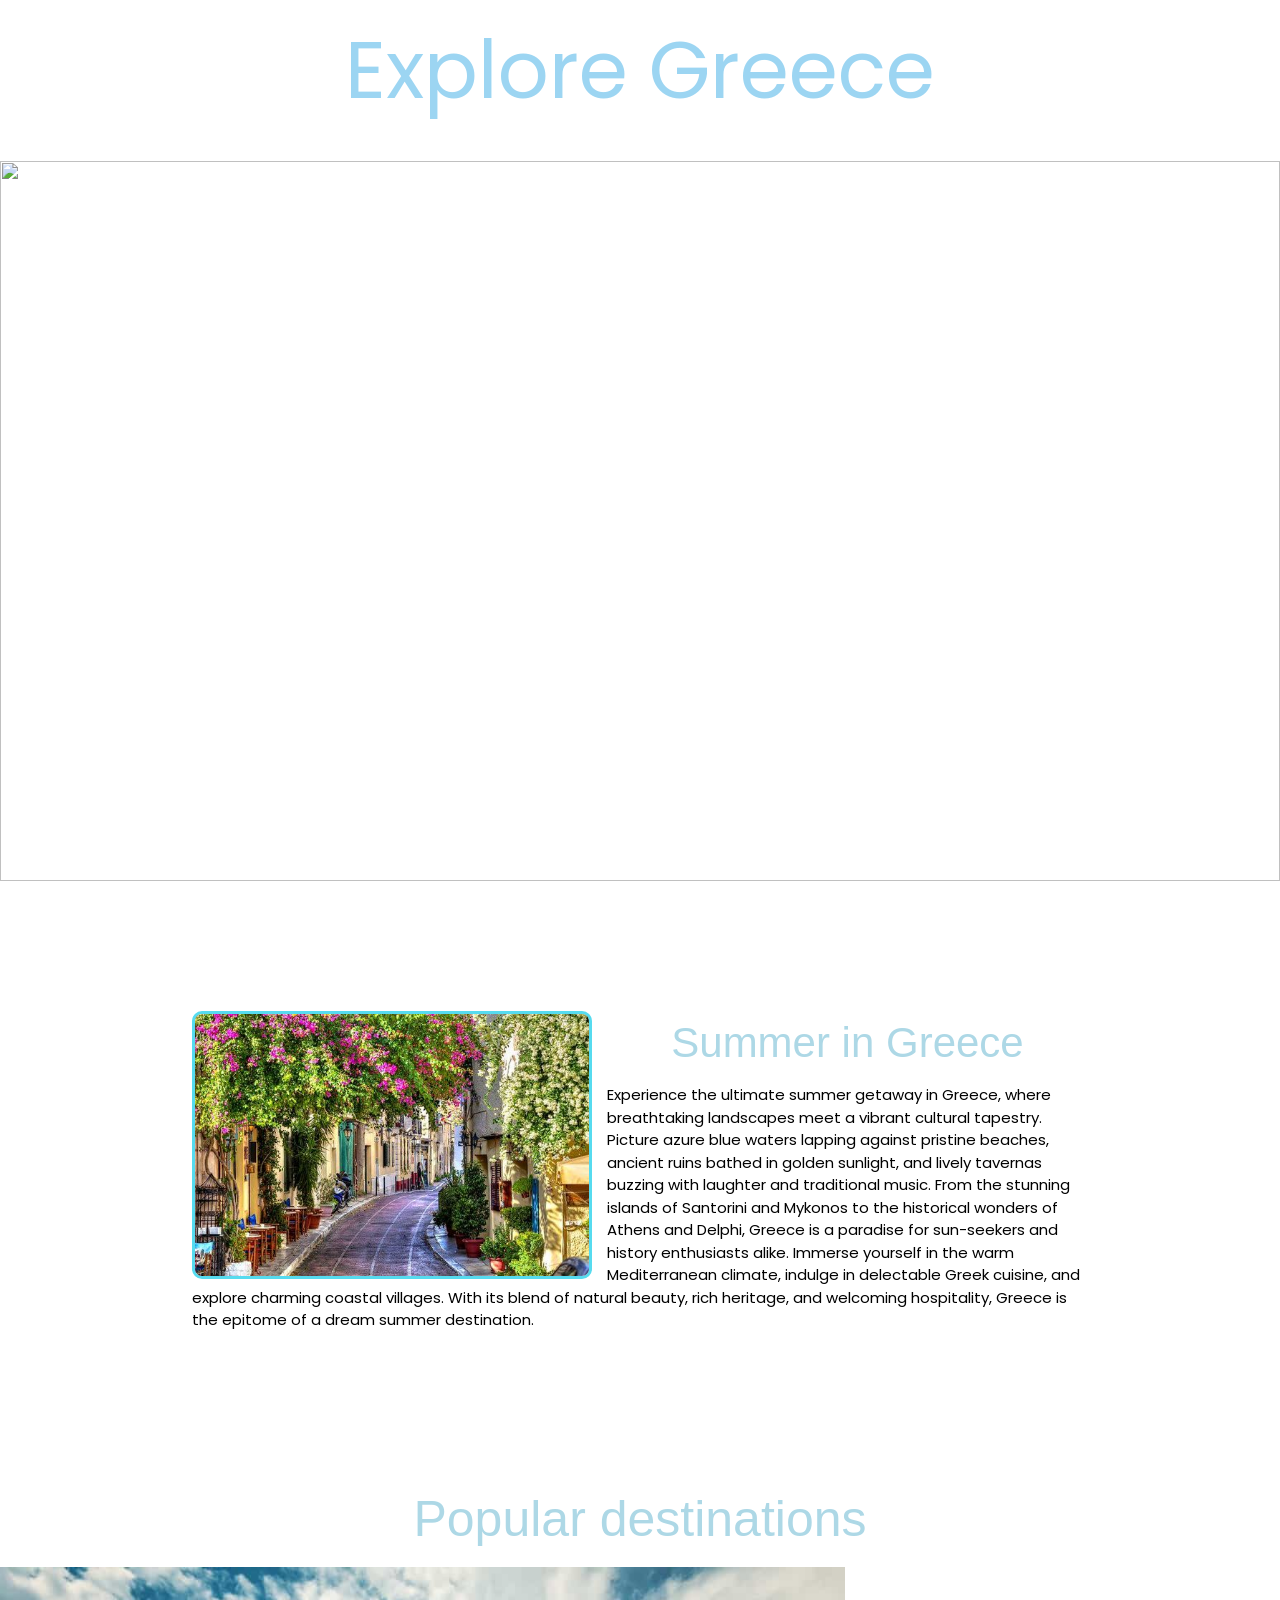
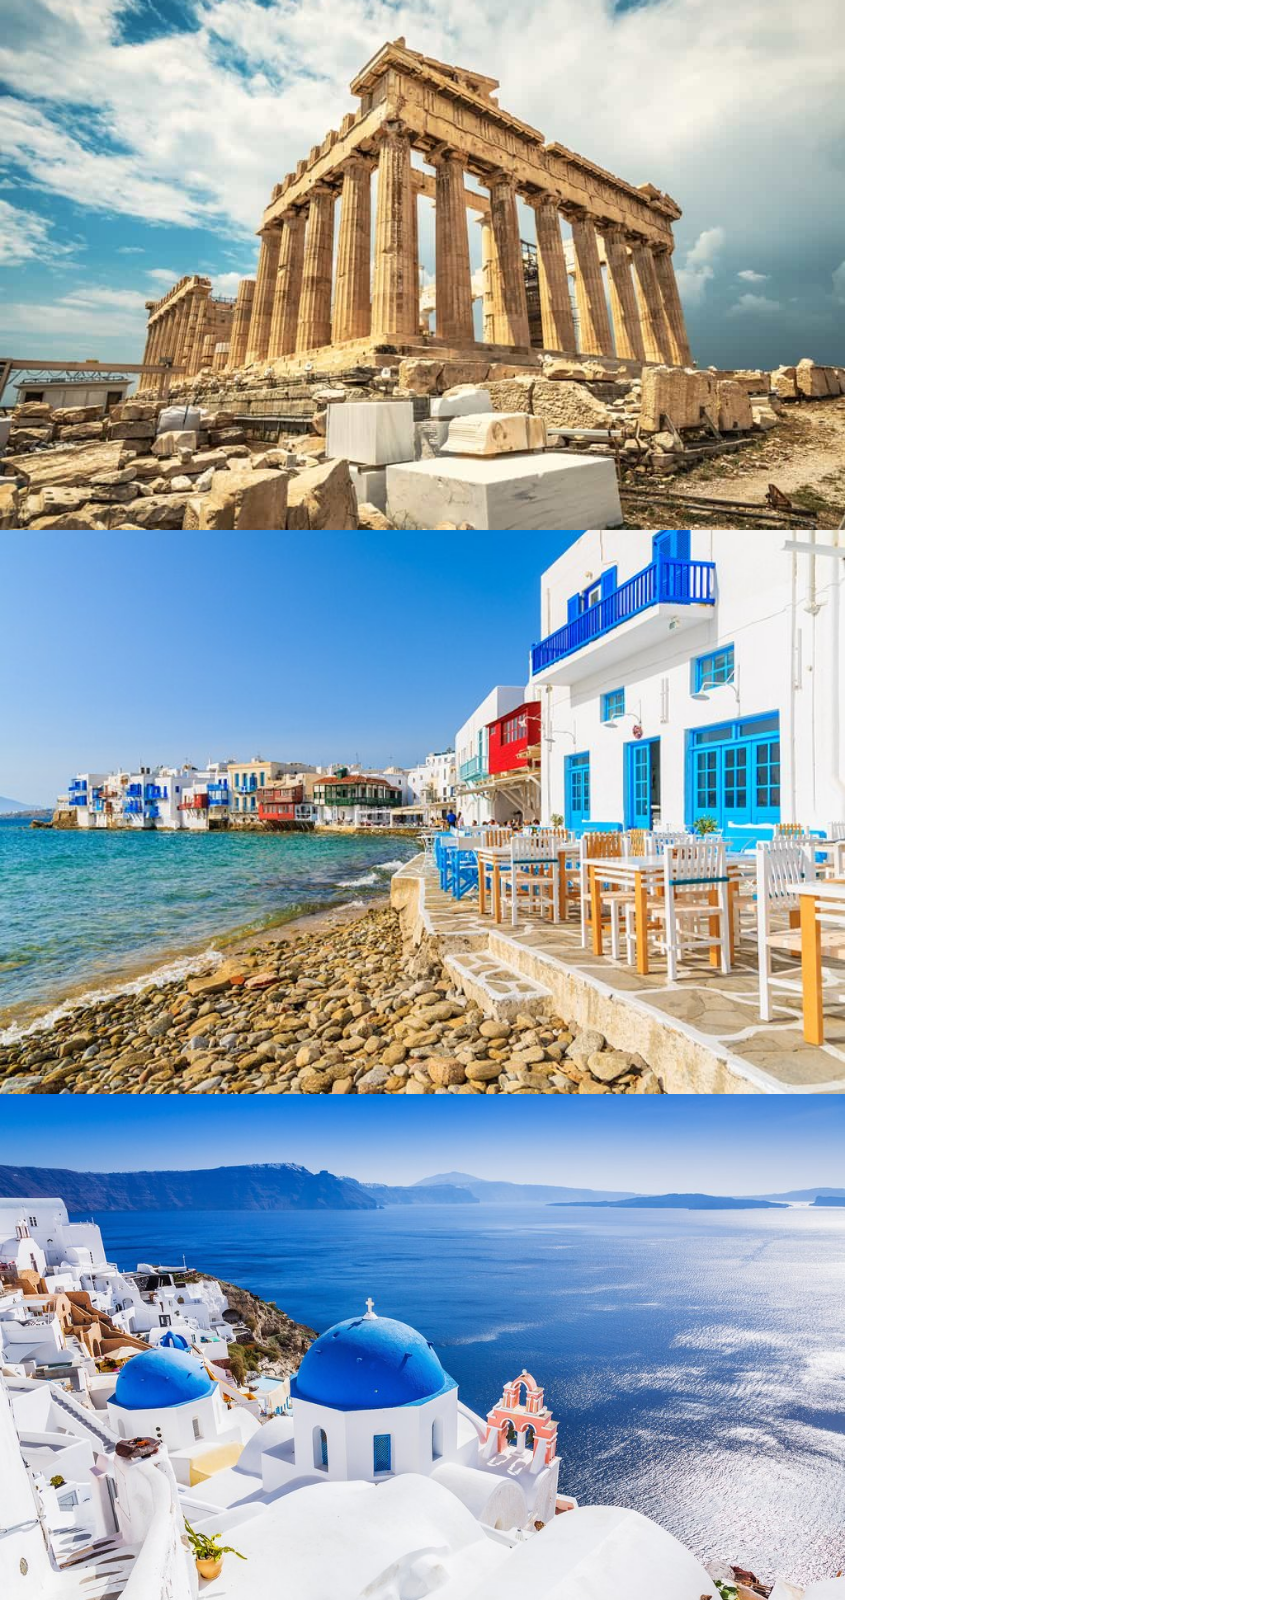
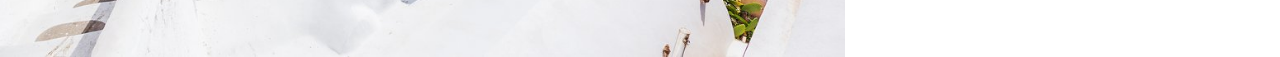
==== Greece.html @ 43ce5203 "Add files via upload" ====
<!DOCTYPE html>
<html lang="en">
<head>
   <link rel="stylesheet" href="https://www.w3schools.com/w3css/4/w3.css">
    <link rel="stylesheet" href="style.css">
    <title>Greece</title>
    <style>
        <!--got it from:https://www.w3schools.com/howto/tryit.asp?filename=tryhow_css_image_overlay_slideleft-->
      all style is fromfe\
   .container {
  position: relative;
  width: 50%;
  padding-bottom: 10px;
  
}

.image {
  display: block;
  width: 66%;
  height: auto;
}

.overlay {
  position: absolute;
  bottom: 0;
  left: 0;
  right: 0;
  background-color: #008CBA;
  overflow: hidden;
  width: 0;
  height: 100%;
  opacity: 0;
  transition: .5s ease;
}

.container:hover .overlay {
  width: 66%;
  opacity: 0.8;
}

.text {
  color: white;
  font-size: 20px;
  position: absolute;
  top: 50%;
  left: 50%;
  -webkit-transform: translate(-50%, -50%);
  -ms-transform: translate(-50%, -50%);
  transform: translate(-50%, -50%);
  white-space: nowrap;
}
h1 {
  
}

    </style>
</head>
<body>
    <div>
    <h1 class="animation">Explore Greece</h1>
    <img src="Greece.jpg" class="Greece">
    </div>
<div class="wrapper">
    <img src="Greece1.jpg" class="Greece1">
        <div class="text-box">
            <h2 class> Summer in Greece</h2>
            <p class>
Experience the ultimate summer getaway in Greece, where breathtaking landscapes meet a vibrant cultural tapestry. Picture azure blue waters lapping against pristine beaches, ancient ruins bathed in golden sunlight, and lively tavernas buzzing with laughter and traditional music. From the stunning islands of Santorini and Mykonos to the historical wonders of Athens and Delphi, Greece is a paradise for sun-seekers and history enthusiasts alike. Immerse yourself in the warm Mediterranean climate, indulge in delectable Greek cuisine, and explore charming coastal villages. With its blend of natural beauty, rich heritage, and welcoming hospitality, Greece is the epitome of a dream summer destination.
            </p>
        </div>
</div>
    <script src="app.js"></script>

    
<h2> Popular destinations</h2>
      <div class="container">
        <img src="Athens.jpg" alt="Avatar" class="image">
        <div class="overlay">
          <div class="text">Athens</div>
        </div>
      </div>

      <div class="container">
        <img src="Mykanos.jpg" alt="Avatar" class="image">
        <div class="overlay">
          <div class="text">Mykanos</div>
        </div>
      </div>
      <div class="container">
        <img src="Santorini.jpg" alt="Avatar" class="image">
        <div class="overlay">
          <div class="text">Santorini</div>
        </div>
      </div>
</body>
</html>
---- style.css ----
@import url('https://fonts.googleapis.com/css2?family=Poppins:wght@500&display=swap');

* {
    margin: 0;
    padding: 0;
   
    font-family: 'Poppins',sans-serif;
}
.Greece {
background-size: cover;
background-position: center center;
top: 20px;
height: 80vh;
width: 100%;
z-index: -1;
position: relative;

}

h1 {
    color: rgb(156, 213, 242);
    text-align: center;
    position: static;
    font-size: 80px;
    z-index: 1;
    
 
}
.Greece1 {
 max-width: 400px;
 float: left;
 border: solid rgb(86, 219, 239);
 border-radius: 10px;
 margin-right: 15px;
}

.wrapper {
    margin: 150px auto;
    width: 70%;
}

.text-box h2 {
    font-size: 42px;

}

.text-box p {
    font-size: 2opx;
}

span {
    opacity: 0;
    transition: all 1s ease;

}

span.fade {
    opacity: 1;
    
}

h2 {
    text-align: center;
    color: lightblue;
    font-size: 50px;
}
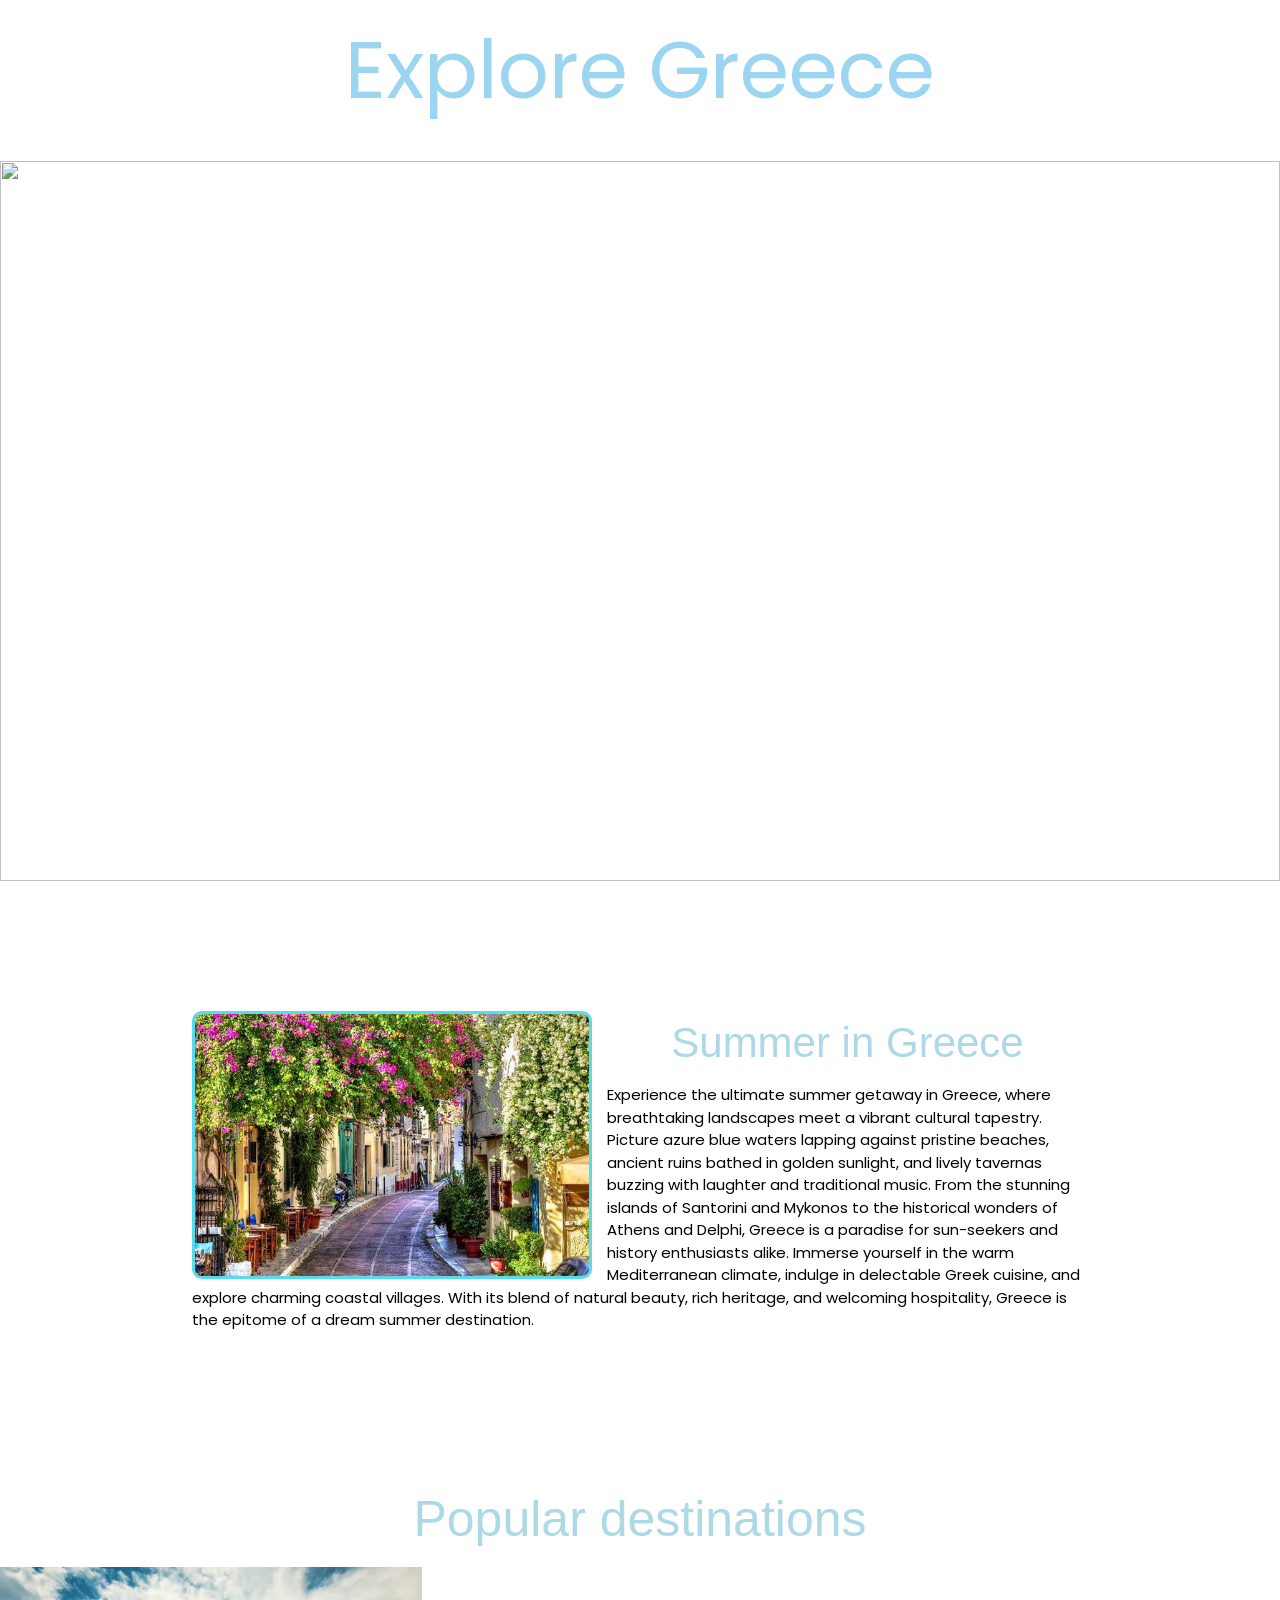
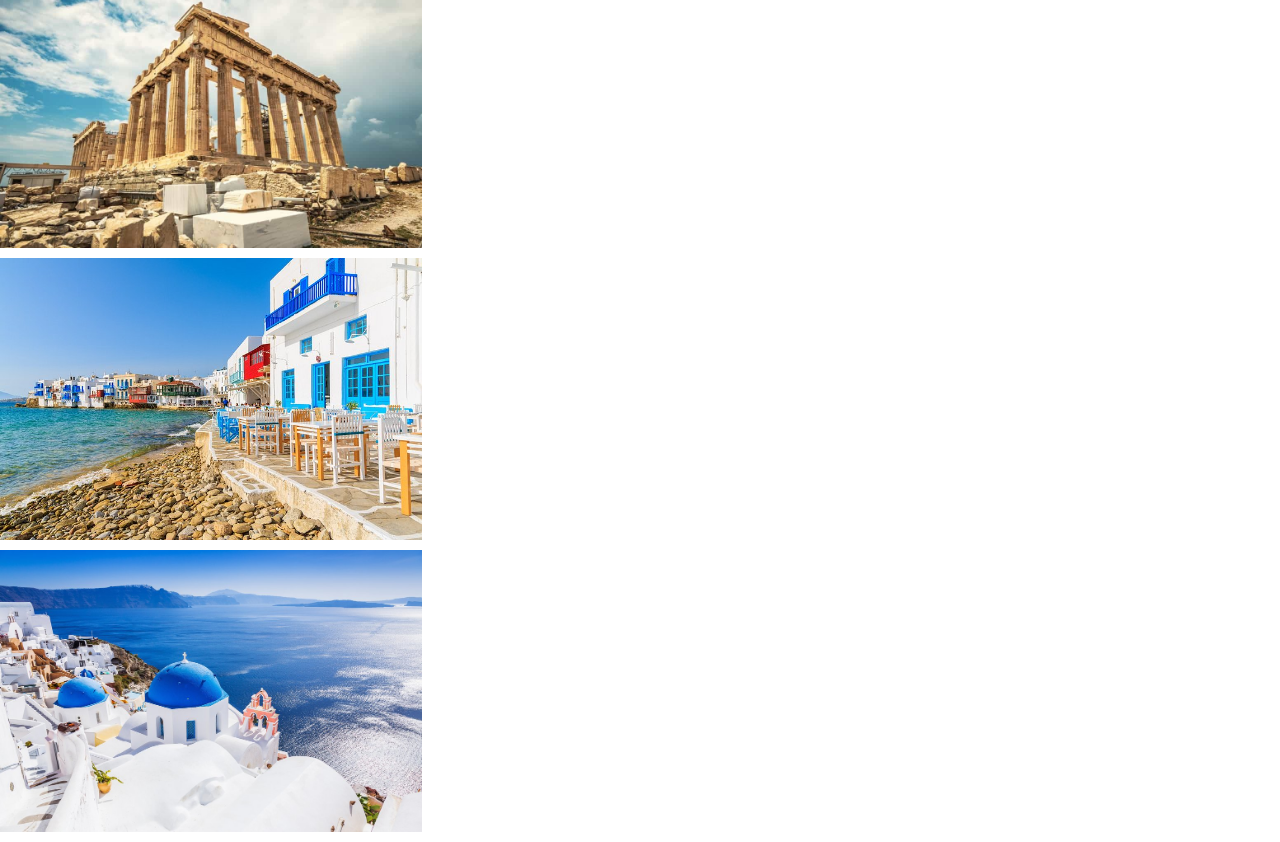
==== commit a09c1606: "Update Greece.html" ====
--- a/Greece.html
+++ b/Greece.html
@@ -4,9 +4,10 @@
    <link rel="stylesheet" href="https://www.w3schools.com/w3css/4/w3.css">
     <link rel="stylesheet" href="style.css">
     <title>Greece</title>
-    <style>
-        <!--got it from:https://www.w3schools.com/howto/tryit.asp?filename=tryhow_css_image_overlay_slideleft-->
-      all style is fromfe\
+   <!--I used this link as a reference:https://www.w3schools.com/howto/tryit.asp?filename=tryhow_css_image_overlay_slideleft-->
+   <style>
+      
+    
    .container {
   position: relative;
   width: 50%;
@@ -93,4 +94,4 @@
         </div>
       </div>
 </body>
-</html>+</html>
